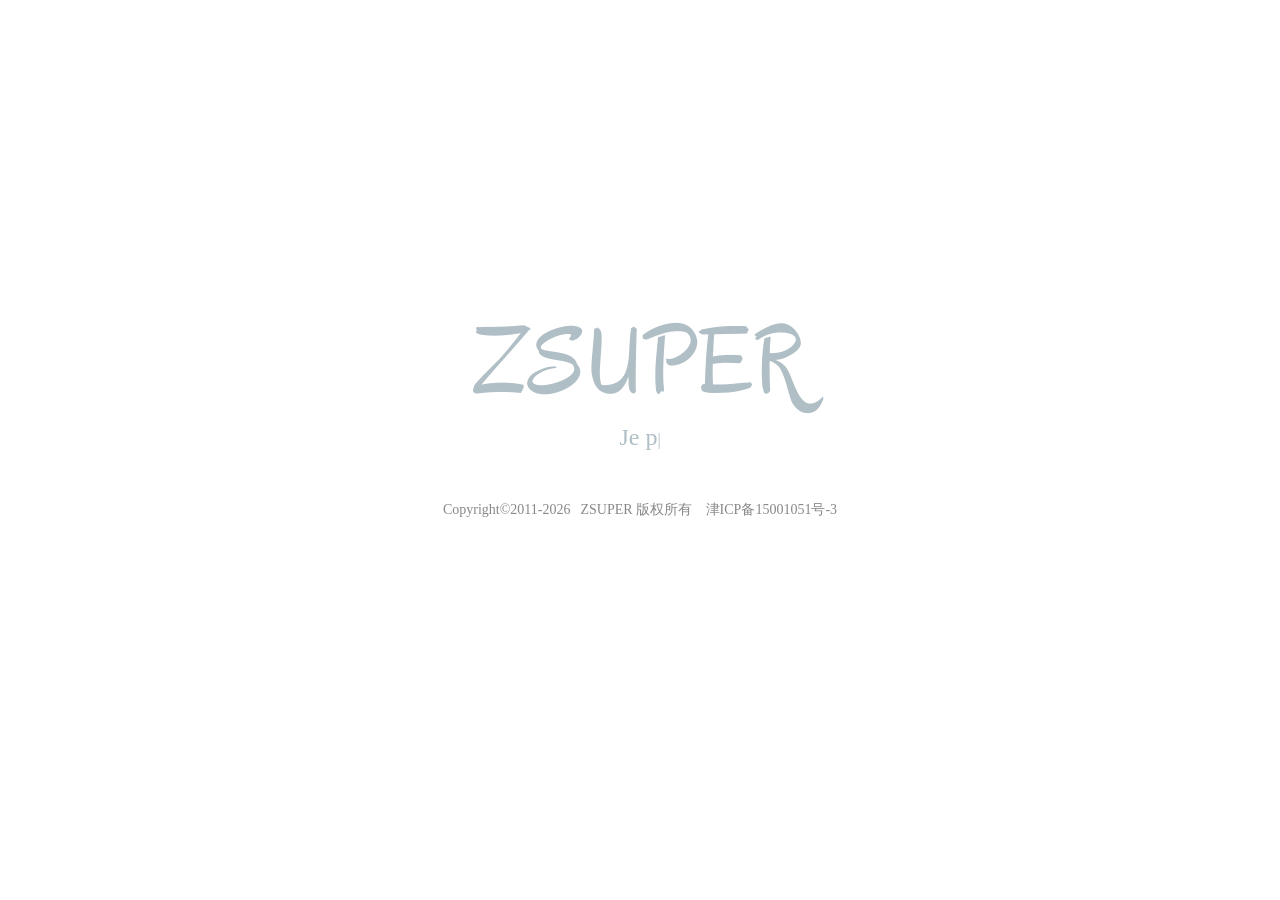
==== index.html @ c9e9f16e "create" ====
<!DOCTYPE html>
<html lang="zh-cmn-Hans">
<head>
    <meta charset="UTF-8">
    <title>张小璋的自留地</title>
    <link rel="stylesheet" href="../style/style-min.css">
    <script src="../js/jquery.min.js"></script>
    <script src="../js/typed.min.js"></script>
</head>
<body>
    <div class="container">
        <div class="content">
            <div class="title">ZSUPER</div>
            <div class="quote"><div class="slogn"></div></div>
            <div class="copy">Copyright©2011-<span id="year"></span><a href="http://zhangsubo.cn">ZSUPER</a> 版权所有 <a href="http://www.miitbeian.gov.cn" target="_blank" content="nofollow">津ICP备15001051号-3</a></div>
        </div>
    </div>
<script src="js/main-min.js"></script>
</body>
</html>
---- style/style-min.css ----
@font-face{font-family:'Oregano-Regular';src:url("../style/font/Oregano-Regular.eot");src:url("../style/font/Oregano-Regular.woff2") format("woff2"),url("../style/font/Oregano-Regular.woff") format("woff"),url("../style/font/Oregano-Regular.ttf") format("truetype"),url("../style/font/Oregano-Regular.svg#Oregano-Regular") format("svg"),url("../style/font/Oregano-Regular.eot?#iefix") format("embedded-opentype");font-weight:normal;font-style:normal}body{margin:0;padding:0;width:100%;height:100%;color:#B0BEC5;display:block;font-weight:100;font-family:'Lato'}a{text-decoration:none}.container{position:absolute;top:50%;width:100%;height:300px;margin-top:-150px;margin-bottom:100px;text-align:center}.content{text-align:center;display:inline-block}.title{font-size:96px;font-family:'Oregano-Regular'}.quote{font-size:24px;display:inline-block}.copy{font-size:14px;padding-top:50px;color:#888}.copy a{padding-left:10px;color:#888}.typed-cursor{opacity:1;-webkit-animation:blink 0.7s infinite;animation:blink 0.7s infinite}@keyframes blink{0%{opacity:1}50%{opacity:0}100%{opacity:1}}@-webkit-keyframes blink{0%{opacity:1}50%{opacity:0}100%{opacity:1}}
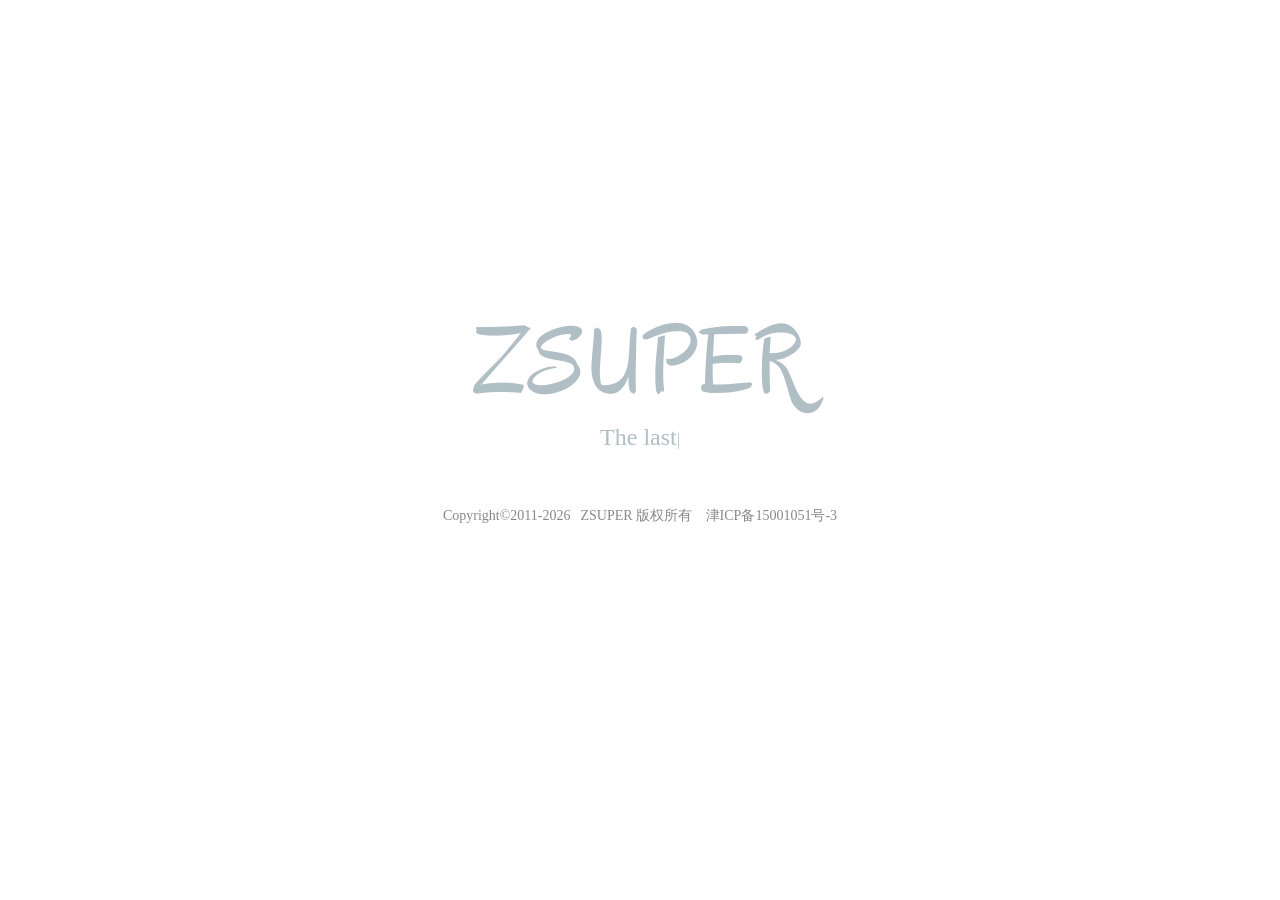
==== commit 77da0dea: "update" ====
--- a/index.html
+++ b/index.html
@@ -3,6 +3,7 @@
 <head>
     <meta charset="UTF-8">
     <title>张小璋的自留地</title>
+    <link rel="shortcut icon" href="../favicon.ico" />
     <link rel="stylesheet" href="../style/style-min.css">
     <script src="../js/jquery.min.js"></script>
     <script src="../js/typed.min.js"></script>
@@ -11,7 +12,7 @@
     <div class="container">
         <div class="content">
             <div class="title">ZSUPER</div>
-            <div class="quote"><div class="slogn"></div></div>
+            <div class="slogn" style="height: 33px;"><div id="quote" ></div></div>
             <div class="copy">Copyright©2011-<span id="year"></span><a href="http://zhangsubo.cn">ZSUPER</a> 版权所有 <a href="http://www.miitbeian.gov.cn" target="_blank" content="nofollow">津ICP备15001051号-3</a></div>
         </div>
     </div>
--- a/style/style-min.css
+++ b/style/style-min.css
@@ -1 +1 @@
-@font-face{font-family:'Oregano-Regular';src:url("../style/font/Oregano-Regular.eot");src:url("../style/font/Oregano-Regular.woff2") format("woff2"),url("../style/font/Oregano-Regular.woff") format("woff"),url("../style/font/Oregano-Regular.ttf") format("truetype"),url("../style/font/Oregano-Regular.svg#Oregano-Regular") format("svg"),url("../style/font/Oregano-Regular.eot?#iefix") format("embedded-opentype");font-weight:normal;font-style:normal}body{margin:0;padding:0;width:100%;height:100%;color:#B0BEC5;display:block;font-weight:100;font-family:'Lato'}a{text-decoration:none}.container{position:absolute;top:50%;width:100%;height:300px;margin-top:-150px;margin-bottom:100px;text-align:center}.content{text-align:center;display:inline-block}.title{font-size:96px;font-family:'Oregano-Regular'}.quote{font-size:24px;display:inline-block}.copy{font-size:14px;padding-top:50px;color:#888}.copy a{padding-left:10px;color:#888}.typed-cursor{opacity:1;-webkit-animation:blink 0.7s infinite;animation:blink 0.7s infinite}@keyframes blink{0%{opacity:1}50%{opacity:0}100%{opacity:1}}@-webkit-keyframes blink{0%{opacity:1}50%{opacity:0}100%{opacity:1}}
+@font-face{font-family:'Oregano-Regular';src:url("../style/font/Oregano-Regular.eot");src:url("../style/font/Oregano-Regular.woff2") format("woff2"),url("../style/font/Oregano-Regular.woff") format("woff"),url("../style/font/Oregano-Regular.ttf") format("truetype"),url("../style/font/Oregano-Regular.svg#Oregano-Regular") format("svg"),url("../style/font/Oregano-Regular.eot?#iefix") format("embedded-opentype");font-weight:normal;font-style:normal}body{margin:0;padding:0;width:100%;height:100%;color:#B0BEC5;display:block;font-weight:100;font-family:'Lato'}a{text-decoration:none}.container{position:absolute;top:50%;width:100%;height:300px;margin-top:-150px;margin-bottom:100px;text-align:center}.content{text-align:center;display:inline-block}.title{font-size:96px;font-family:'Oregano-Regular'}#quote{font-size:24px;display:inline-block}.copy{font-size:14px;padding-top:50px;color:#888}.copy a{padding-left:10px;color:#888}.typed-cursor{opacity:1;-webkit-animation:blink 0.7s infinite;animation:blink 0.7s infinite}@keyframes blink{0%{opacity:1}50%{opacity:0}100%{opacity:1}}@-webkit-keyframes blink{0%{opacity:1}50%{opacity:0}100%{opacity:1}}
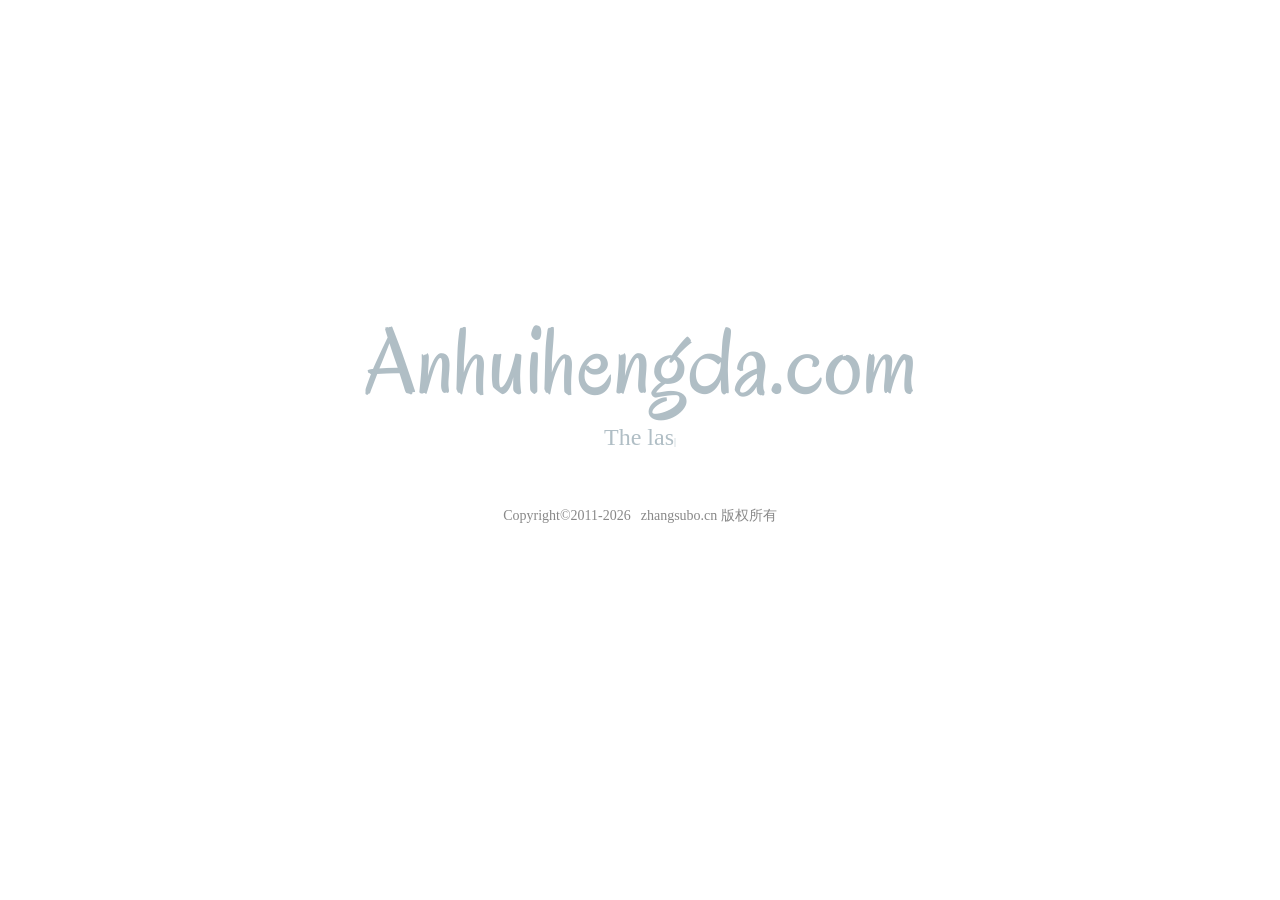
==== commit 12ef672d: "update" ====
--- a/index.html
+++ b/index.html
@@ -2,18 +2,39 @@
 <html lang="zh-cmn-Hans">
 <head>
     <meta charset="UTF-8">
-    <title>张小璋的自留地</title>
+    <title>ZHANG.SB建设中</title>
+    <meta name="viewport" content="width=device-width, initial-scale=1, maximum-scale=1, minimum-scale=1, user-scalable=no">
+    <meta name="format-detection" content="telephone=no">
+    <meta name="HandheldFriendly" content="True">
+    <meta name="apple-mobile-web-app-title" content="ZHANG.SB">
+    <meta name="apple-mobile-web-app-capable" content="yes">
+
     <link rel="shortcut icon" href="../favicon.ico" />
-    <link rel="stylesheet" href="../style/style-min.css">
+    <link rel="stylesheet" href="../style/style-min.css?20171103001">
     <script src="../js/jquery.min.js"></script>
     <script src="../js/typed.min.js"></script>
+    
+    <meta name="description" content="文科技术宅一枚，法语小萌新。" />
+    <link rel="shortcut icon" href="../favicon.ico" type="image/x-icon" />
+    <link rel="canonical" href="http://www.zhang.sb/" />
+    <meta name="referrer" content="no-referrer-when-downgrade" />
+
+    <meta property="og:site_name" content="ZHANG.SB" />
+    <meta property="og:type" content="website" />
+    <meta property="og:title" content="ZHANG.SB" />
+    <meta property="og:description" content="文科技术宅一枚，法语小萌新。" />
+    <meta property="og:url" content="http://www.zhang.sb/" />
+    <meta name="twitter:card" content="summary" />
+    <meta name="twitter:title" content="ZHANG.SB" />
+    <meta name="twitter:description" content="文科技术宅一枚，法语小萌新。" />
+    <meta name="twitter:url" content="http://www.zhang.sb" />
 </head>
 <body>
     <div class="container">
         <div class="content">
-            <div class="title">ZSUPER</div>
+            <div class="title">Anhuihengda.com</div>
             <div class="slogn" style="height: 33px;"><div id="quote" ></div></div>
-            <div class="copy">Copyright©2011-<span id="year"></span><a href="http://zhangsubo.cn">ZSUPER</a> 版权所有 <a href="http://www.miitbeian.gov.cn" target="_blank" content="nofollow">津ICP备15001051号-3</a></div>
+            <div class="copy">Copyright©2011-<span id="year"></span><a href="http://zhangsubo.cn">zhangsubo.cn</a> 版权所有 <!-- <a href="http://www.miitbeian.gov.cn" target="_blank" content="nofollow">津ICP备15001051号-3</a></div> -->
         </div>
     </div>
 <script src="js/main-min.js"></script>
--- a/style/style-min.css
+++ b/style/style-min.css
@@ -1 +1 @@
-@font-face{font-family:'Oregano-Regular';src:url("../style/font/Oregano-Regular.eot");src:url("../style/font/Oregano-Regular.woff2") format("woff2"),url("../style/font/Oregano-Regular.woff") format("woff"),url("../style/font/Oregano-Regular.ttf") format("truetype"),url("../style/font/Oregano-Regular.svg#Oregano-Regular") format("svg"),url("../style/font/Oregano-Regular.eot?#iefix") format("embedded-opentype");font-weight:normal;font-style:normal}body{margin:0;padding:0;width:100%;height:100%;color:#B0BEC5;display:block;font-weight:100;font-family:'Lato'}a{text-decoration:none}.container{position:absolute;top:50%;width:100%;height:300px;margin-top:-150px;margin-bottom:100px;text-align:center}.content{text-align:center;display:inline-block}.title{font-size:96px;font-family:'Oregano-Regular'}#quote{font-size:24px;display:inline-block}.copy{font-size:14px;padding-top:50px;color:#888}.copy a{padding-left:10px;color:#888}.typed-cursor{opacity:1;-webkit-animation:blink 0.7s infinite;animation:blink 0.7s infinite}@keyframes blink{0%{opacity:1}50%{opacity:0}100%{opacity:1}}@-webkit-keyframes blink{0%{opacity:1}50%{opacity:0}100%{opacity:1}}
+@font-face{font-family:'Oregano-Regular';src:url("../style/font/Oregano-Regular.eot");src:url("../style/font/Oregano-Regular.woff2") format("woff2"),url("../style/font/Oregano-Regular.woff") format("woff"),url("../style/font/Oregano-Regular.ttf") format("truetype"),url("../style/font/Oregano-Regular.svg#Oregano-Regular") format("svg"),url("../style/font/Oregano-Regular.eot?#iefix") format("embedded-opentype");font-weight:normal;font-style:normal}body{margin:0;padding:0;width:100%;height:100%;color:#B0BEC5;display:block;font-weight:100;font-family:'Lato';font-size:10px}a{text-decoration:none}.container{position:absolute;top:50%;width:100%;height:300px;margin-top:-150px;margin-bottom:100px;text-align:center}.content{text-align:center;display:inline-block}.title{font-size:6rem;font-family:'Oregano-Regular'}#quote{font-size:24px;display:inline-block}.copy{font-size:14px;padding-top:50px;color:#888}.copy a{padding-left:10px;color:#888}.typed-cursor{opacity:1;-webkit-animation:blink 0.7s infinite;animation:blink 0.7s infinite}@keyframes blink{0%{opacity:1}50%{opacity:0}100%{opacity:1}}@-webkit-keyframes blink{0%{opacity:1}50%{opacity:0}100%{opacity:1}}
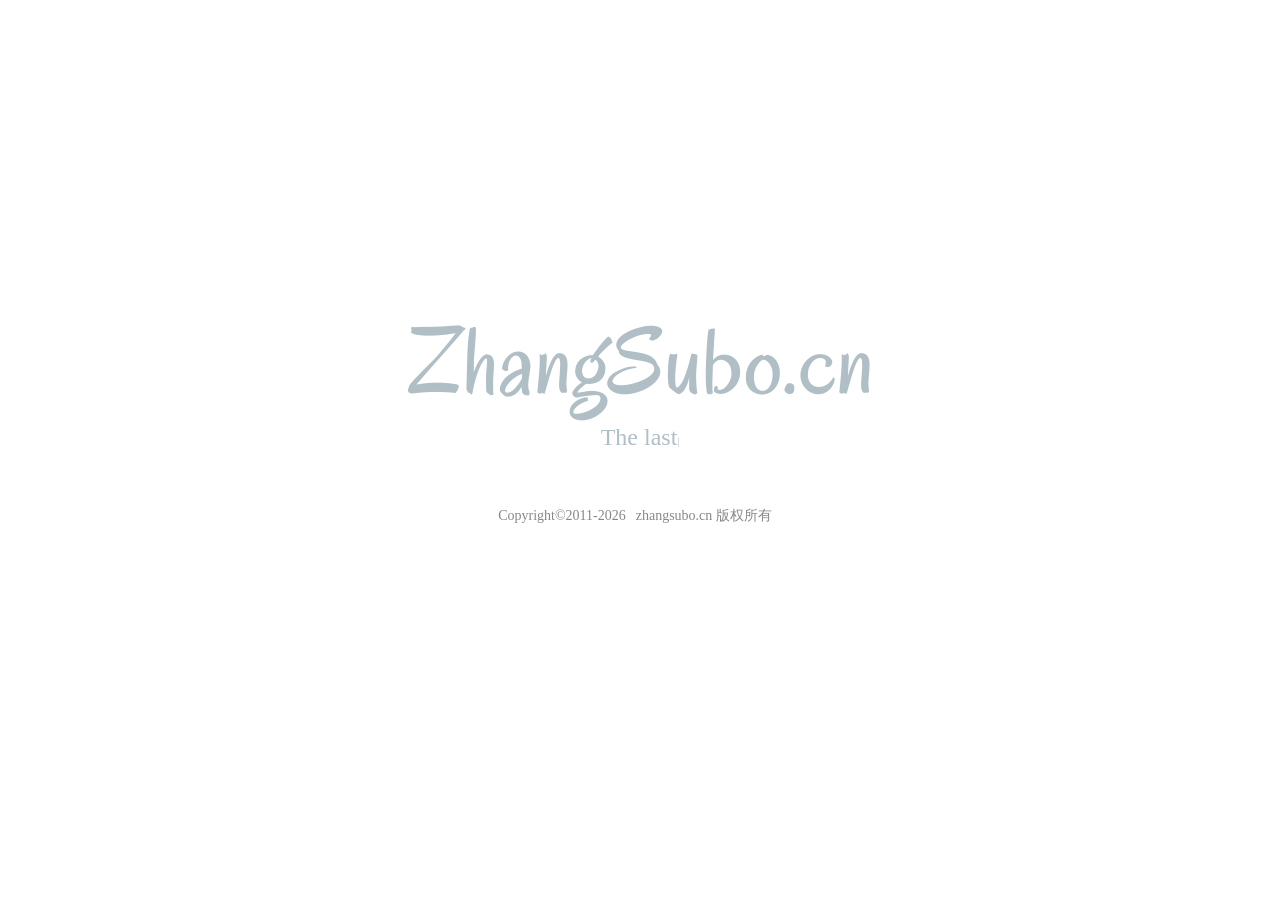
==== commit bbc70b20: "修改为读取配置前端展示" ====
--- a/index.html
+++ b/index.html
@@ -2,41 +2,25 @@
 <html lang="zh-cmn-Hans">
 <head>
     <meta charset="UTF-8">
-    <title>ZHANG.SB建设中</title>
+    <title>ZhangSubo.cn建设中</title>
     <meta name="viewport" content="width=device-width, initial-scale=1, maximum-scale=1, minimum-scale=1, user-scalable=no">
     <meta name="format-detection" content="telephone=no">
     <meta name="HandheldFriendly" content="True">
-    <meta name="apple-mobile-web-app-title" content="ZHANG.SB">
-    <meta name="apple-mobile-web-app-capable" content="yes">
 
-    <link rel="shortcut icon" href="../favicon.ico" />
     <link rel="stylesheet" href="../style/style-min.css?20171103001">
     <script src="../js/jquery.min.js"></script>
     <script src="../js/typed.min.js"></script>
-    
-    <meta name="description" content="文科技术宅一枚，法语小萌新。" />
-    <link rel="shortcut icon" href="../favicon.ico" type="image/x-icon" />
-    <link rel="canonical" href="http://www.zhang.sb/" />
-    <meta name="referrer" content="no-referrer-when-downgrade" />
-
-    <meta property="og:site_name" content="ZHANG.SB" />
-    <meta property="og:type" content="website" />
-    <meta property="og:title" content="ZHANG.SB" />
-    <meta property="og:description" content="文科技术宅一枚，法语小萌新。" />
-    <meta property="og:url" content="http://www.zhang.sb/" />
-    <meta name="twitter:card" content="summary" />
-    <meta name="twitter:title" content="ZHANG.SB" />
-    <meta name="twitter:description" content="文科技术宅一枚，法语小萌新。" />
-    <meta name="twitter:url" content="http://www.zhang.sb" />
 </head>
 <body>
     <div class="container">
         <div class="content">
-            <div class="title">Anhuihengda.com</div>
+            <div class="title site_name">ZhangSubo.cn</div>
             <div class="slogn" style="height: 33px;"><div id="quote" ></div></div>
-            <div class="copy">Copyright©2011-<span id="year"></span><a href="http://zhangsubo.cn">zhangsubo.cn</a> 版权所有 <!-- <a href="http://www.miitbeian.gov.cn" target="_blank" content="nofollow">津ICP备15001051号-3</a></div> -->
+            <div class="copy">Copyright©2011-<span id="year"></span><a href="http://zhangsubo.cn" class="site_name" id='site_url'>zhangsubo.cn</a> 版权所有 <a id="icp"></a>
+            </div>
         </div>
     </div>
-<script src="js/main-min.js"></script>
+    <script src="../js/main-min.js"></script>
 </body>
-</html>
+
+</html>
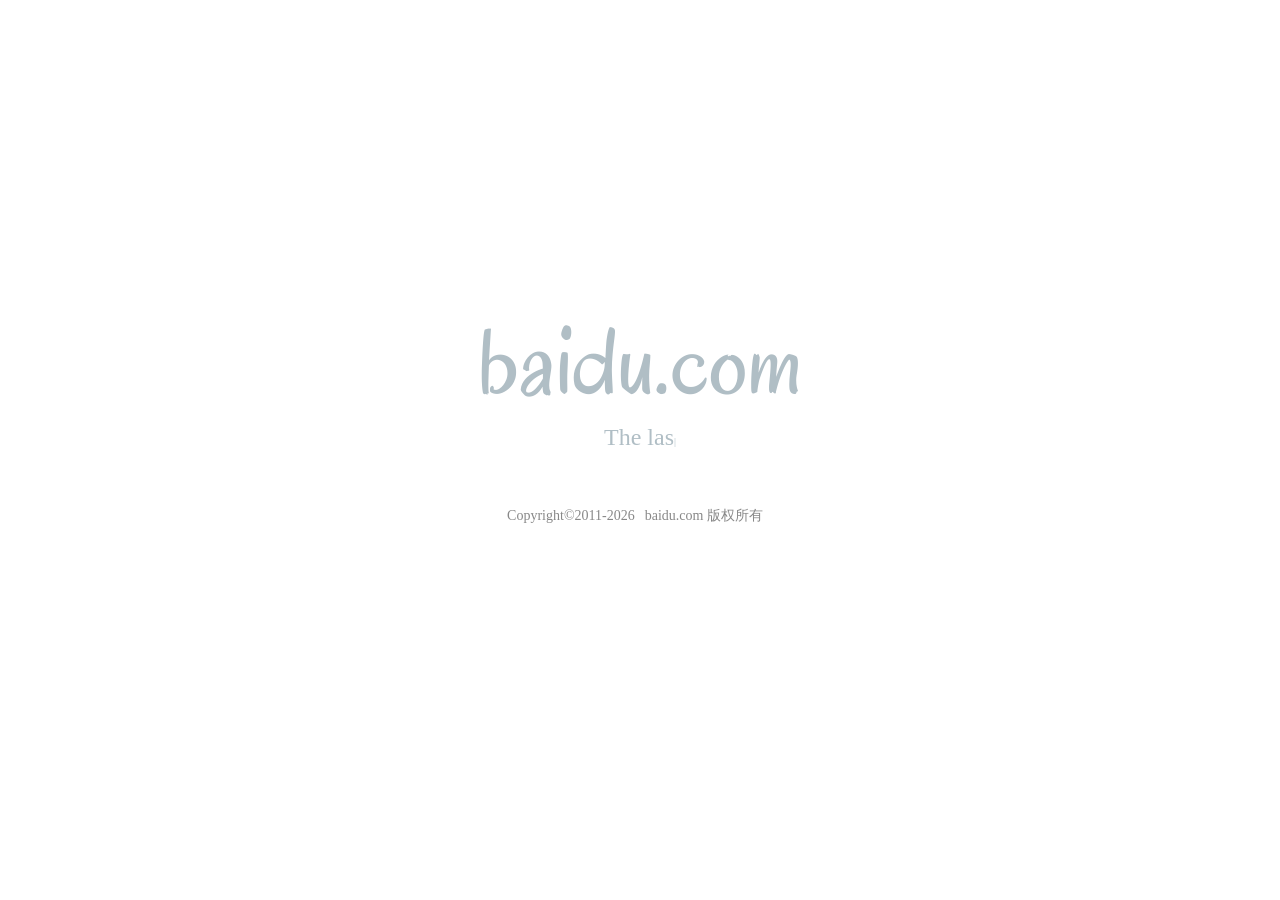
==== commit 645fe26b: "fix" ====
--- a/index.html
+++ b/index.html
@@ -10,6 +10,10 @@
     <link rel="stylesheet" href="../style/style-min.css?20171103001">
     <script src="../js/jquery.min.js"></script>
     <script src="../js/typed.min.js"></script>
+    <script>
+        var site_name = 'baidu.com';
+        var icp = '';
+    </script>
 </head>
 <body>
     <div class="container">
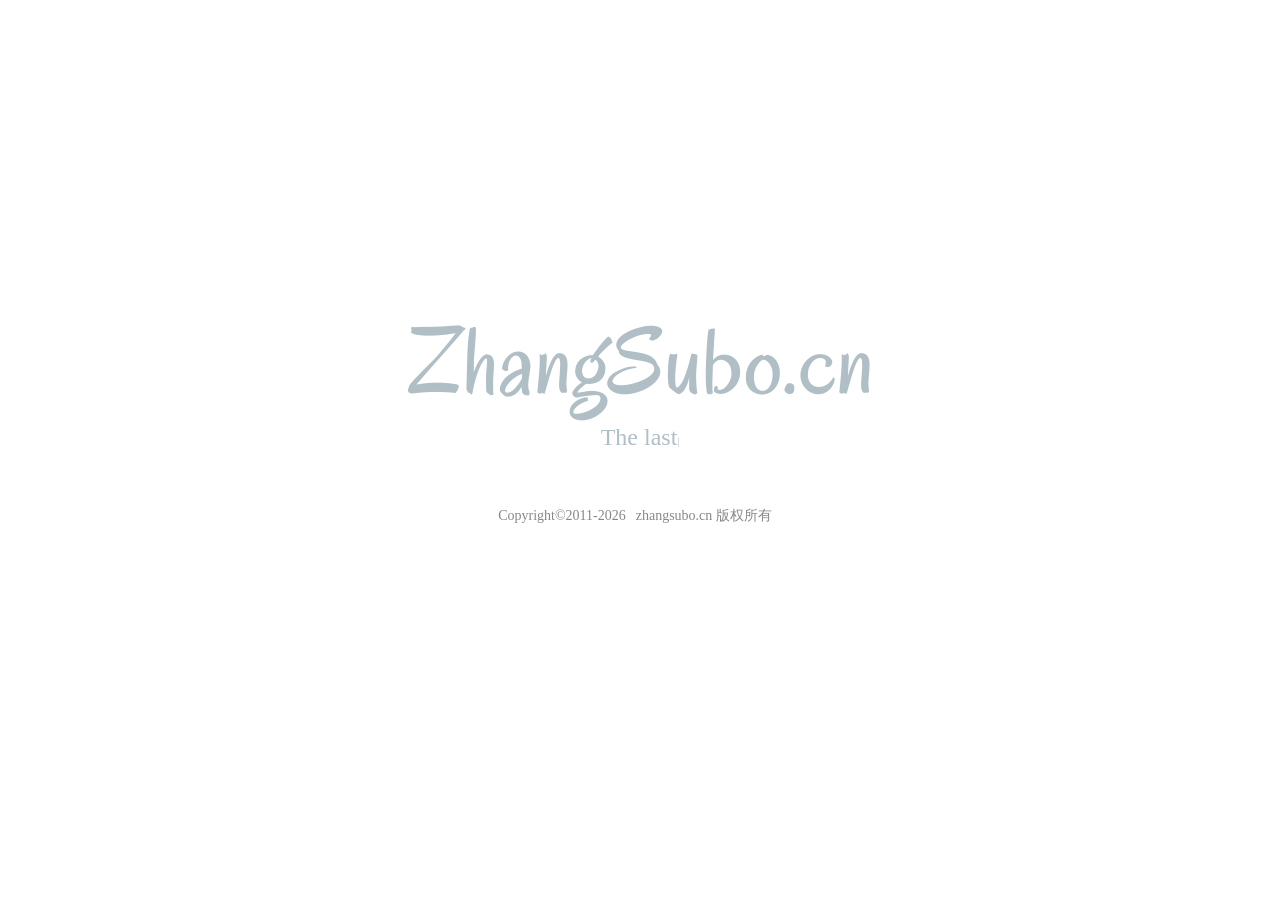
==== commit 7fc1c21f: "update" ====
--- a/index.html
+++ b/index.html
@@ -11,7 +11,7 @@
     <script src="../js/jquery.min.js"></script>
     <script src="../js/typed.min.js"></script>
     <script>
-        var site_name = 'baidu.com';
+        var site_name = '';
         var icp = '';
     </script>
 </head>
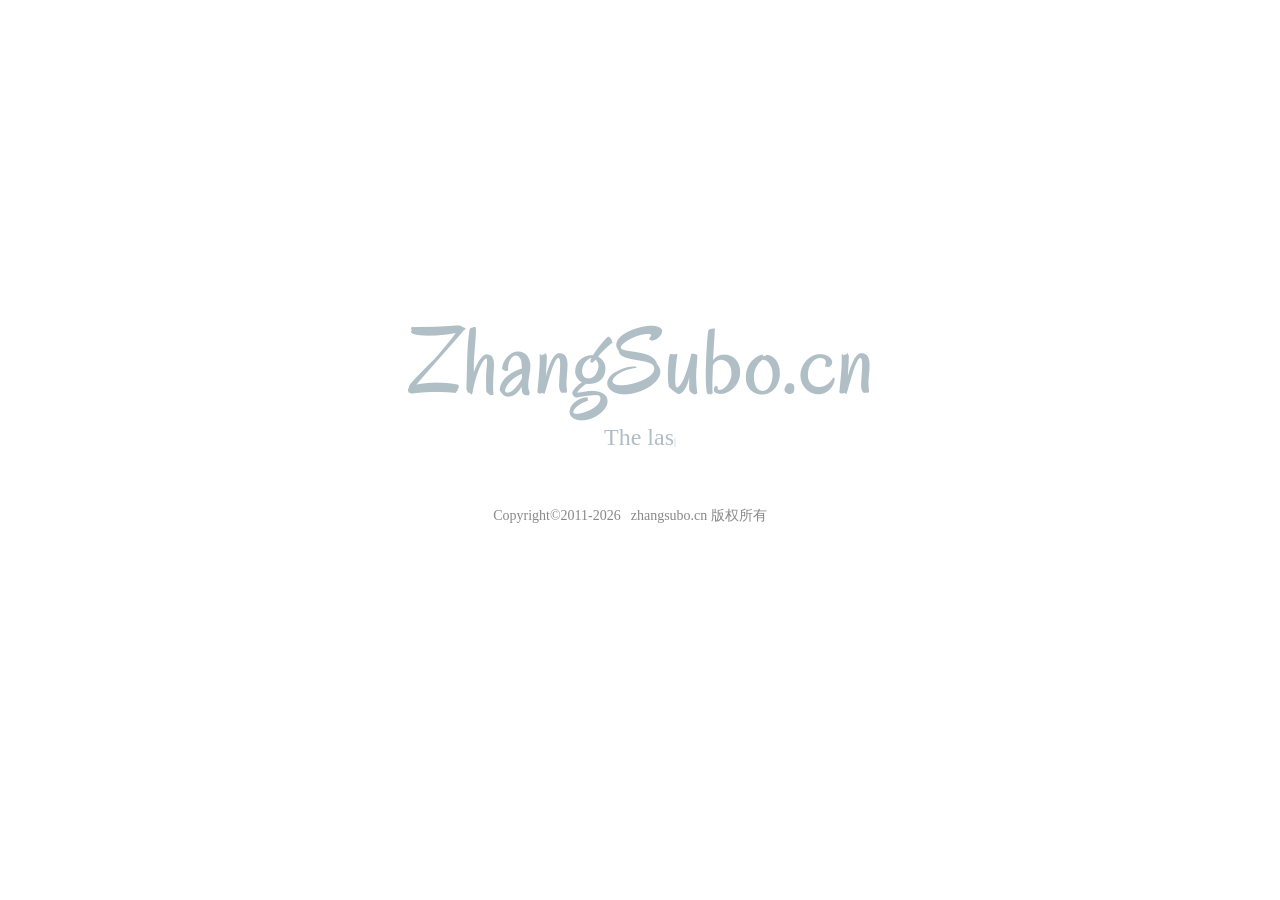
==== commit f0834331: "增加”违法和不良信息举报邮箱“" ====
--- a/index.html
+++ b/index.html
@@ -20,7 +20,7 @@
         <div class="content">
             <div class="title site_name">ZhangSubo.cn</div>
             <div class="slogn" style="height: 33px;"><div id="quote" ></div></div>
-            <div class="copy">Copyright©2011-<span id="year"></span><a href="http://zhangsubo.cn" class="site_name" id='site_url'>zhangsubo.cn</a> 版权所有 <a id="icp"></a>
+            <div class="copy">Copyright©2011-<span id="year"></span><a href="http://zhangsubo.cn" class="site_name" id='site_url'>zhangsubo.cn</a> 版权所有 <a id="icp"></a> <a id="email"></a>
             </div>
         </div>
     </div>
